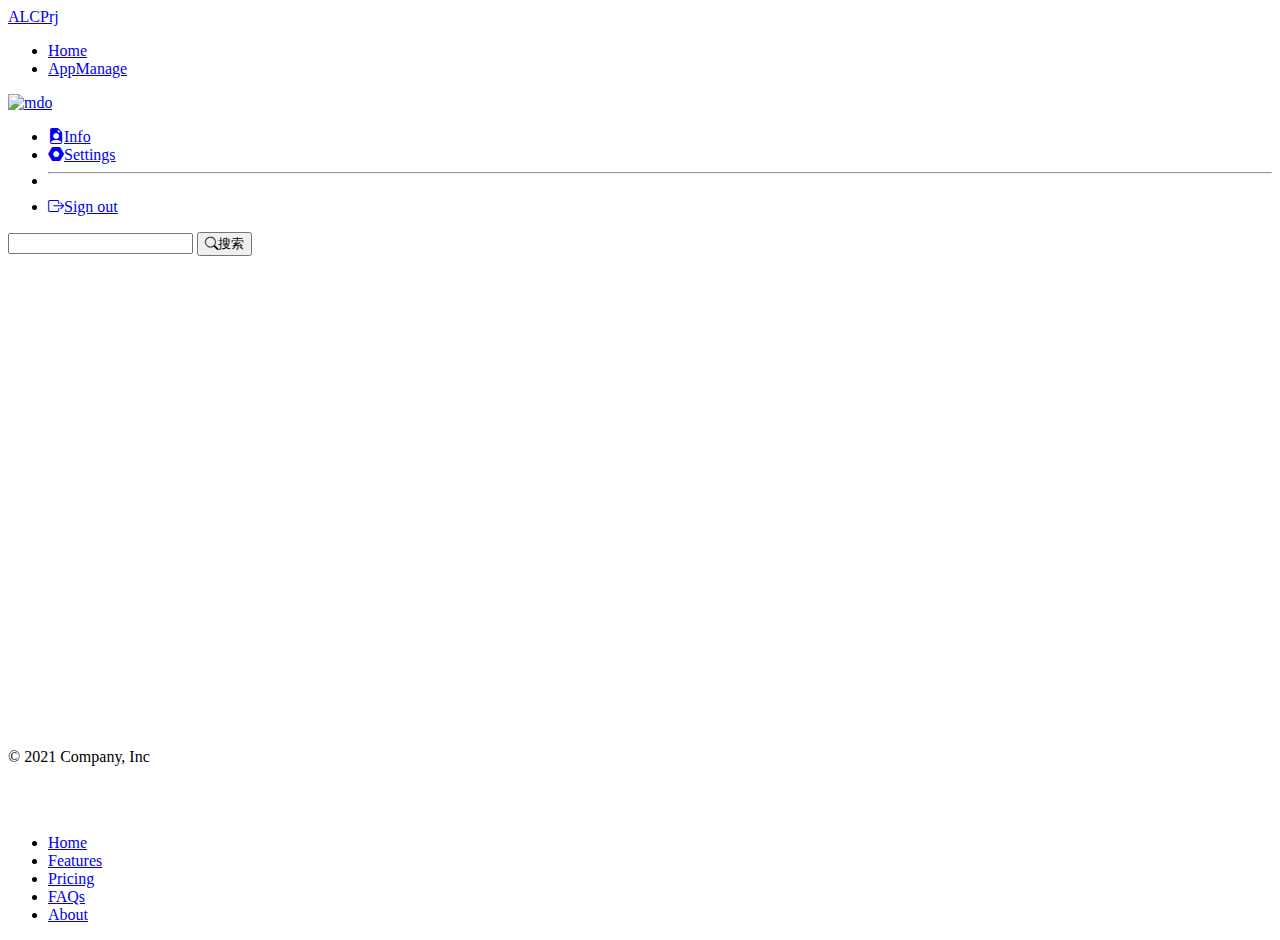
==== src/main/resources/templates/index.html @ 9de5465e "Initial commit" ====
<!DOCTYPE html>
<html>
<head>
    <meta charset="utf-8">
    <title>MainPage</title>
    <meta name="renderer" content="webkit">
    <meta name="viewport" content="width=device-width, initial-scale=1, maximum-scale=1">
    <link rel="icon" href="images/favicon.ico">
    <link rel="stylesheet" href="/bootstrap/css/bootstrap.css">
    <link rel="stylesheet" href="https://cdn.jsdelivr.net/npm/bootstrap-icons@1.6.1/font/bootstrap-icons.css">
    <link href="../css/style.my.css" rel="stylesheet">
    <script src="../js/jquery.js"></script>
    <style>
        main{
            min-height: 500px;
        }
    </style>
</head>
<body >
<div class="myBg"></div>
<div class="container py-3 bg-white">
    <header class="mb-3 border-bottom">
        <nav class="navbar navbar-expand-sm navbar-light bg-white" aria-label="Second navbar example">
            <div class="container-fluid">
                <a class="navbar-brand" href="../">ALCPrj</a>
                <div class="collapse navbar-collapse">
                    <ul class="navbar-nav me-auto">
                        <li class="nav-item">
                            <a class="nav-link active" aria-current="page" href="../">Home</a>
                        </li>
                        <li class="nav-item">
                            <a class="nav-link" href="../page/app_manage.html">AppManage</a>
                        </li>
                    </ul>
                    <div class="dropdown text-end">
                        <a href="#" class="d-block link-dark text-decoration-none dropdown-toggle" id="dropdownUser1" data-bs-toggle="dropdown" aria-expanded="false">
                            <img src="../images/icon.jpg" alt="mdo" width="32" height="32" class="rounded-circle user-icon">
                        </a>
                        <ul class="dropdown-menu text-small" aria-labelledby="dropdownUser1">
                            <li><a class="dropdown-item" href="../page/user_info.html"><i class="bi bi-file-earmark-person-fill m-2"></i>Info</a></li>
                            <li><a class="dropdown-item" href="#"><i class="bi bi-nut-fill m-2"></i>Settings</a></li>
                            <li><hr class="dropdown-divider"></li>
                            <li><a class="dropdown-item" href="../Login/LoginOut"><i class="bi bi-box-arrow-right m-2"></i>Sign out</a></li>
                        </ul>
                    </div>
                </div>
            </div>
        </nav>
    </header>
    <main>
       <div>
           <div class="input-group input-group-lg m-lg-5">
               <input type="text" class="form-control">
               <button class="btn btn-info text-white" type="button"><i class="bi bi-search m-2"></i>搜索</button>
           </div>

           <div class="g-0 p-2 border rounded overflow-hidden flex-md-row mb-4 shadow-sm h-md-250 position-relative">
               <div class="app-url-container">

               </div>
           </div>
       </div>

    </main>
    <footer class="d-flex flex-wrap justify-content-between align-items-center py-3 my-4 border-top">
        <p class="col-md-4 mb-0 text-muted">&copy; 2021 Company, Inc</p>

        <a href="/" class="col-md-4 d-flex align-items-center justify-content-center mb-3 mb-md-0 me-md-auto link-dark text-decoration-none">
            <svg class="bi me-2" width="40" height="32"><use xlink:href="#bootstrap"/></svg>
        </a>

        <ul class="nav col-md-4 justify-content-end">
            <li class="nav-item"><a href="#" class="nav-link px-2 text-muted">Home</a></li>
            <li class="nav-item"><a href="#" class="nav-link px-2 text-muted">Features</a></li>
            <li class="nav-item"><a href="#" class="nav-link px-2 text-muted">Pricing</a></li>
            <li class="nav-item"><a href="#" class="nav-link px-2 text-muted">FAQs</a></li>
            <li class="nav-item"><a href="#" class="nav-link px-2 text-muted">About</a></li>
        </ul>
    </footer>
</div>


<script src="../bootstrap/js/bootstrap.bundle.js" charset="utf-8"></script>
<script src="../js/alcprj.js" charset="utf-8"></script>
<script>
$.LoadUserIcon(function (url){
    $(".user-icon").attr("src",url);
})
$(".app-url-container").GetAppUrl();
</script>
</body>
</html>
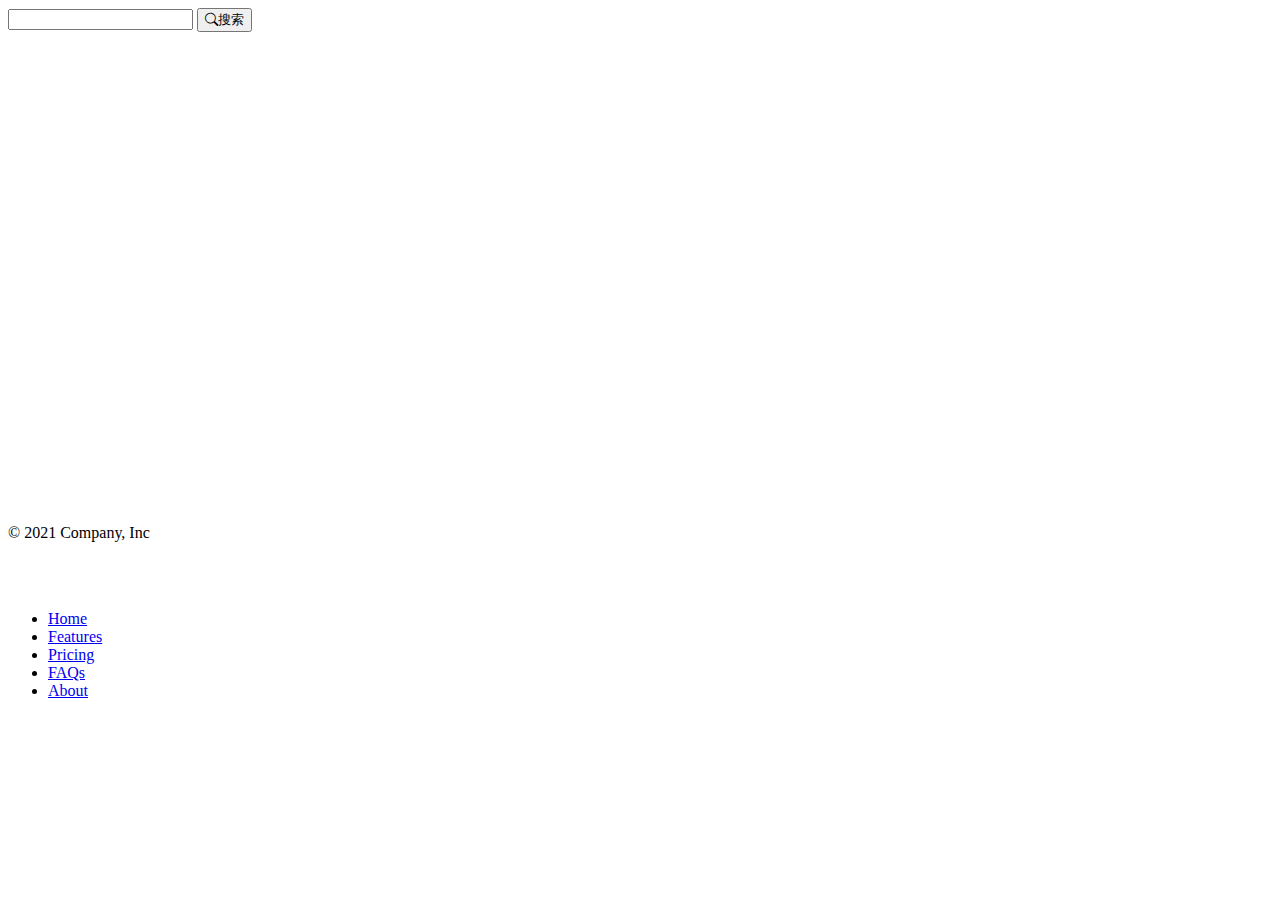
==== commit 83cf55a8: "完善文件和网址的上传功能，修改头部样式" ====
--- a/src/main/resources/templates/index.html
+++ b/src/main/resources/templates/index.html
@@ -17,45 +17,27 @@
     </style>
 </head>
 <body >
+
 <div class="myBg"></div>
 <div class="container py-3 bg-white">
     <header class="mb-3 border-bottom">
-        <nav class="navbar navbar-expand-sm navbar-light bg-white" aria-label="Second navbar example">
-            <div class="container-fluid">
-                <a class="navbar-brand" href="../">ALCPrj</a>
-                <div class="collapse navbar-collapse">
-                    <ul class="navbar-nav me-auto">
-                        <li class="nav-item">
-                            <a class="nav-link active" aria-current="page" href="../">Home</a>
-                        </li>
-                        <li class="nav-item">
-                            <a class="nav-link" href="../page/app_manage.html">AppManage</a>
-                        </li>
-                    </ul>
-                    <div class="dropdown text-end">
-                        <a href="#" class="d-block link-dark text-decoration-none dropdown-toggle" id="dropdownUser1" data-bs-toggle="dropdown" aria-expanded="false">
-                            <img src="../images/icon.jpg" alt="mdo" width="32" height="32" class="rounded-circle user-icon">
-                        </a>
-                        <ul class="dropdown-menu text-small" aria-labelledby="dropdownUser1">
-                            <li><a class="dropdown-item" href="../page/user_info.html"><i class="bi bi-file-earmark-person-fill m-2"></i>Info</a></li>
-                            <li><a class="dropdown-item" href="#"><i class="bi bi-nut-fill m-2"></i>Settings</a></li>
-                            <li><hr class="dropdown-divider"></li>
-                            <li><a class="dropdown-item" href="../Login/LoginOut"><i class="bi bi-box-arrow-right m-2"></i>Sign out</a></li>
-                        </ul>
-                    </div>
-                </div>
-            </div>
-        </nav>
+
     </header>
     <main>
        <div>
-           <div class="input-group input-group-lg m-lg-5">
+           <div class="input-group input-group-lg mt-lg-5 mb-lg-5">
                <input type="text" class="form-control">
                <button class="btn btn-info text-white" type="button"><i class="bi bi-search m-2"></i>搜索</button>
            </div>
 
-           <div class="g-0 p-2 border rounded overflow-hidden flex-md-row mb-4 shadow-sm h-md-250 position-relative">
+           <div class="g-0 p-2 border rounded overflow-hidden flex-md-row mb-4 h-md-250 position-relative">
                <div class="app-url-container">
+
+               </div>
+           </div>
+
+           <div class="g-0 p-2 border rounded overflow-hidden flex-md-row mb-4 h-md-250 position-relative">
+               <div class="app-file-container">
 
                </div>
            </div>
@@ -64,11 +46,9 @@
     </main>
     <footer class="d-flex flex-wrap justify-content-between align-items-center py-3 my-4 border-top">
         <p class="col-md-4 mb-0 text-muted">&copy; 2021 Company, Inc</p>
-
         <a href="/" class="col-md-4 d-flex align-items-center justify-content-center mb-3 mb-md-0 me-md-auto link-dark text-decoration-none">
             <svg class="bi me-2" width="40" height="32"><use xlink:href="#bootstrap"/></svg>
         </a>
-
         <ul class="nav col-md-4 justify-content-end">
             <li class="nav-item"><a href="#" class="nav-link px-2 text-muted">Home</a></li>
             <li class="nav-item"><a href="#" class="nav-link px-2 text-muted">Features</a></li>
@@ -83,10 +63,13 @@
 <script src="../bootstrap/js/bootstrap.bundle.js" charset="utf-8"></script>
 <script src="../js/alcprj.js" charset="utf-8"></script>
 <script>
-$.LoadUserIcon(function (url){
-    $(".user-icon").attr("src",url);
-})
-$(".app-url-container").GetAppUrl();
+
+    $.LoadUserIcon(function (url){
+        $(".user-icon").attr("src",url);
+    })
+    $(".app-url-container").GetAppUrl();
+    $(".app-file-container").GetAppFile();
+
 </script>
 </body>
 </html>
